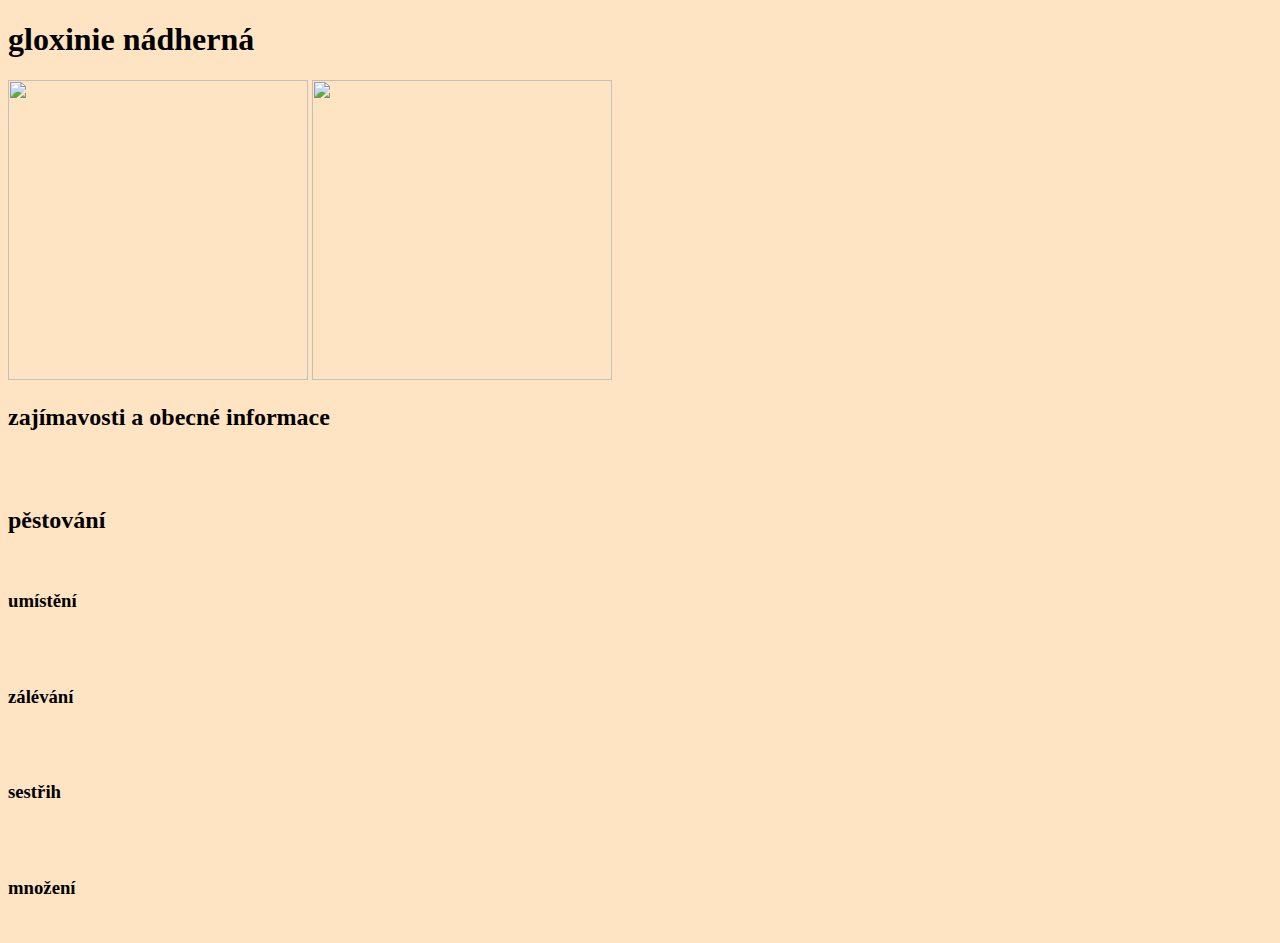
==== html/html stránek/borůvka.html @ b32c7c4b "nové rostliny" ====
<!DOCTYPE html>
<html lang="en">
<head>
    <meta charset="UTF-8">
    <meta http-equiv="X-UA-Compatible" content="IE=edge">
    <meta name="viewport" content="width=device-width, initial-scale=1.0">
    <title>květiny-borůvka</title>
    <link rel="stylesheet" href="./style.css">
    <link rel="icon" type="image/x-icon" href="../html stránek/img/vzor.jpg"> 
</head>
<body>
    <h1>gloxinie nádherná</h1>
    <img class="foto" src="">
    <img class="foto" src="">
    <h2>zajímavosti a obecné informace</h2>

    <br>
    <br>
    <b><h2>pěstování</h2></b>
    <br>
    <h3>umístění</h3>
    <br>

    <br>
    <h3>zálévání</h3>
    <br>

    <br>
    <h3>sestřih</h3>
    <br>

    <br>
    <h3>množení</h3>
    <br>

</body>
</html>
---- html/html stránek/style.css ----
.foto{
    width: 300px;
    height: 300px;
}

.fototo{
    width: 350px;
    height: 300px;
}

body{
background-color: bisque;
}
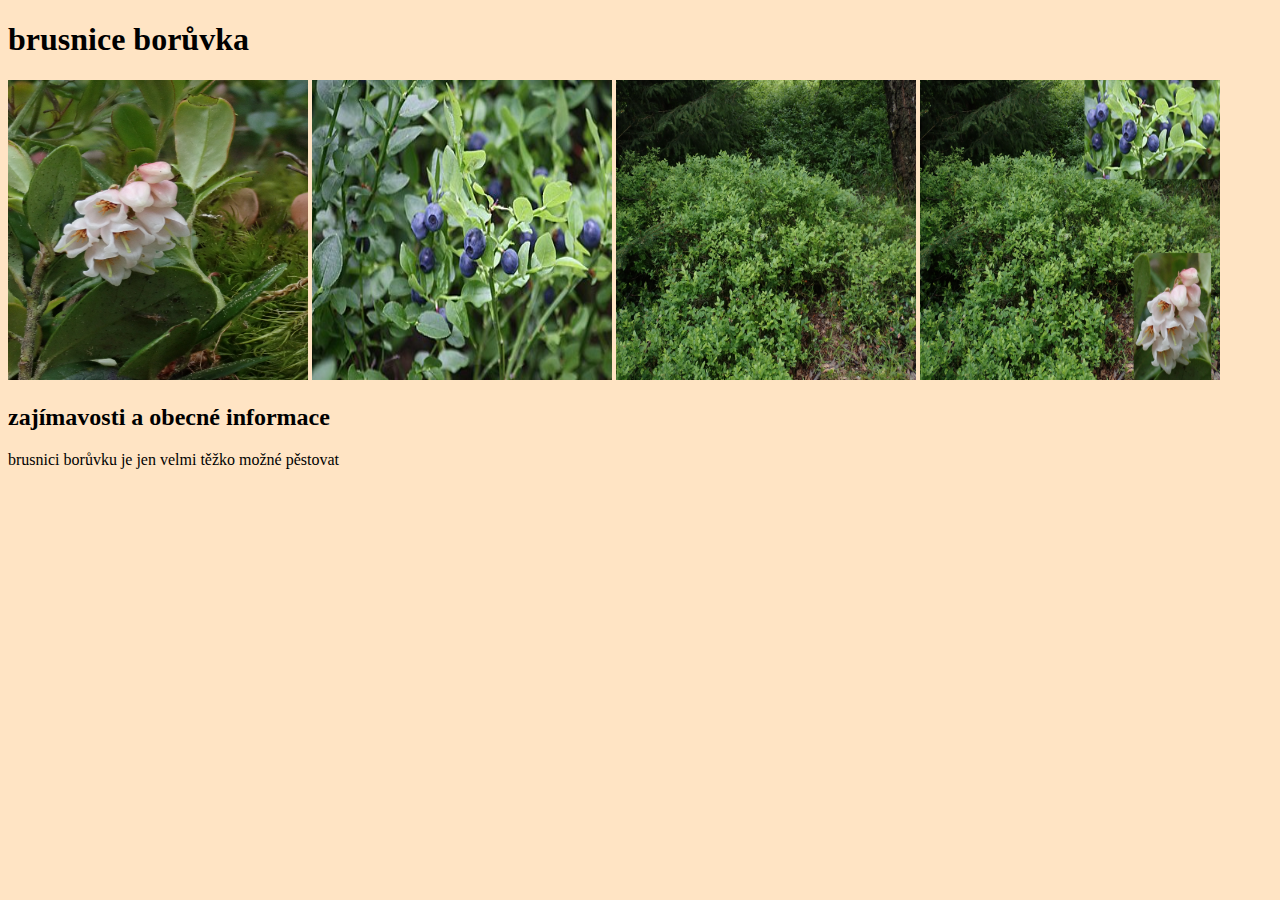
==== commit 76457c66: "přidání vlastností borůvky a šeříku" ====
--- a/html/html stránek/borůvka.html
+++ b/html/html stránek/borůvka.html
@@ -9,29 +9,12 @@
     <link rel="icon" type="image/x-icon" href="../html stránek/img/vzor.jpg"> 
 </head>
 <body>
-    <h1>gloxinie nádherná</h1>
-    <img class="foto" src="">
-    <img class="foto" src="">
+    <h1>brusnice borůvka</h1>
+    <img class="foto" src="../brosnice-boruvka/P5290185.JPG">
+    <img class="foto" src="../brosnice-boruvka/wiky.jpg">
+    <img class="foto" src="../brosnice-boruvka/P5290188.JPG">
+    <img class="foto" src="../brosnice-boruvka/P666.jpg">
     <h2>zajímavosti a obecné informace</h2>
-
-    <br>
-    <br>
-    <b><h2>pěstování</h2></b>
-    <br>
-    <h3>umístění</h3>
-    <br>
-
-    <br>
-    <h3>zálévání</h3>
-    <br>
-
-    <br>
-    <h3>sestřih</h3>
-    <br>
-
-    <br>
-    <h3>množení</h3>
-    <br>
-
+brusnici borůvku je jen velmi těžko možné pěstovat
 </body>
 </html>